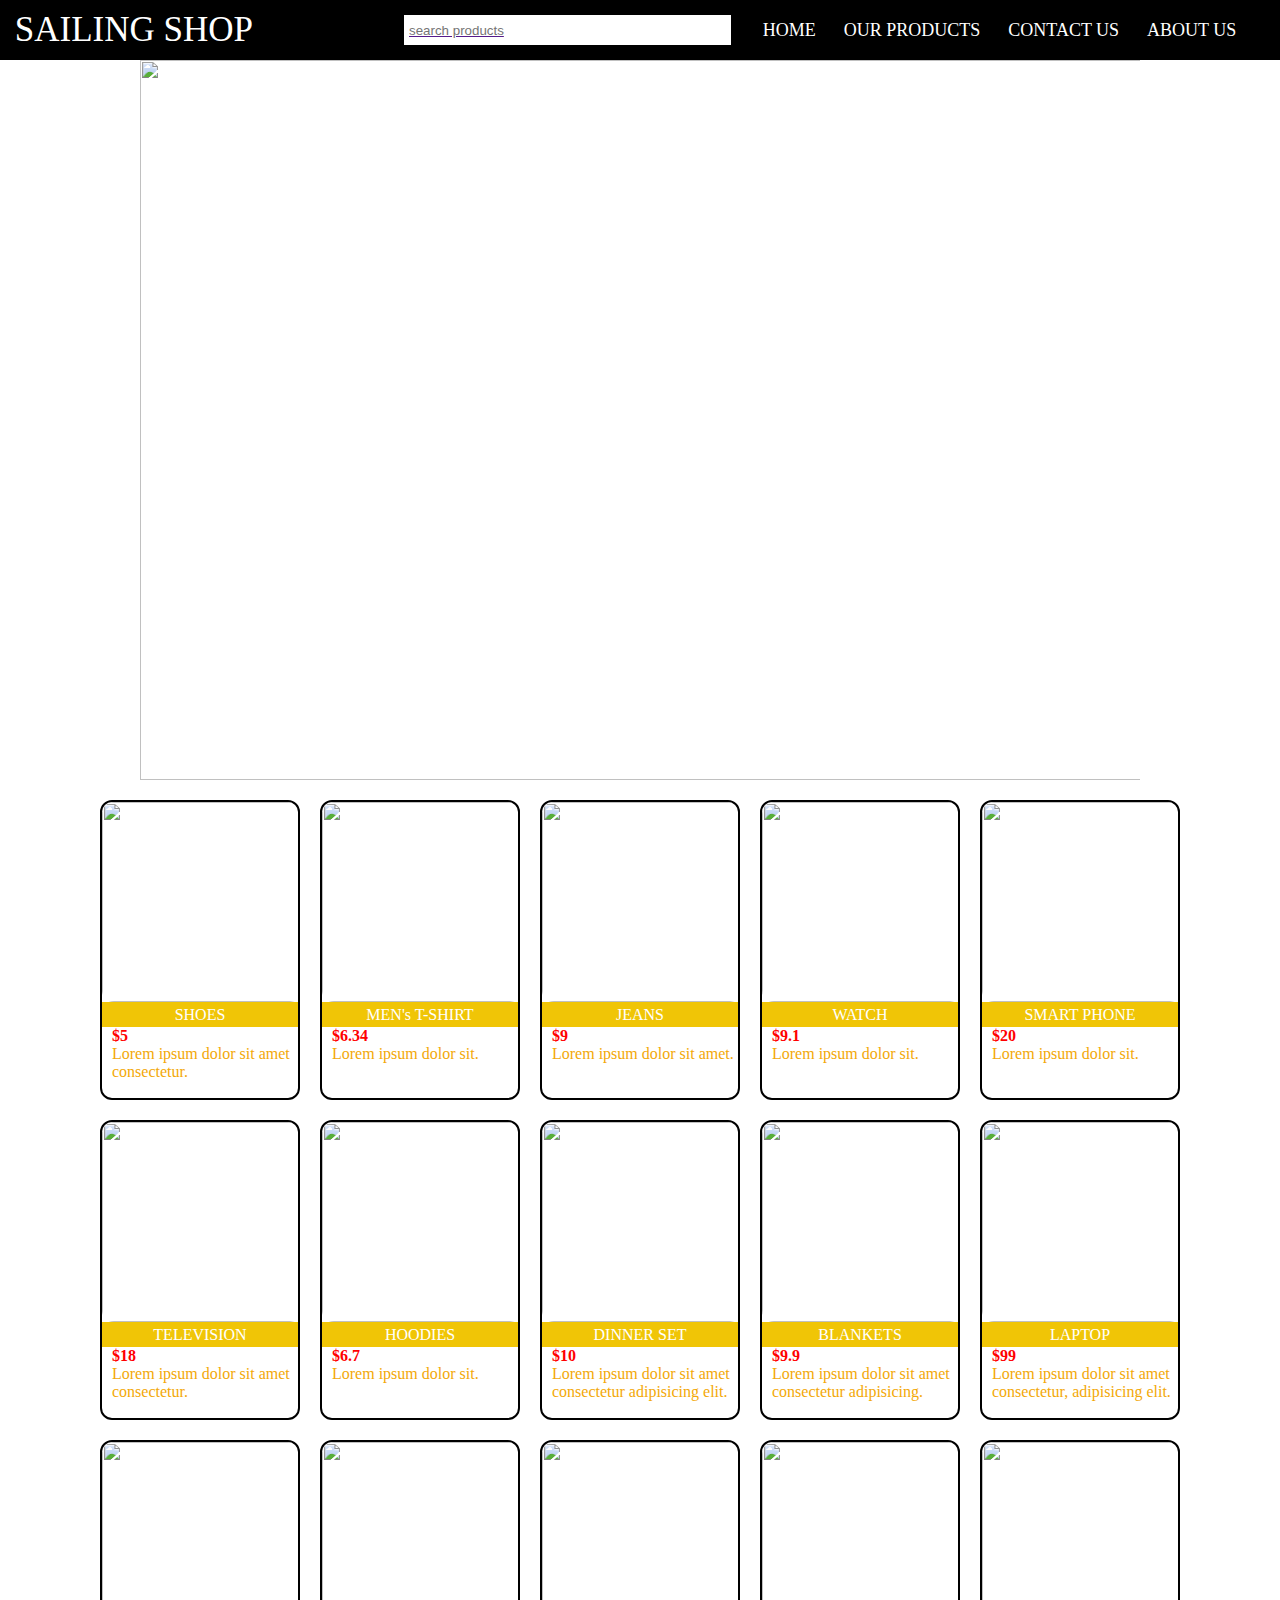
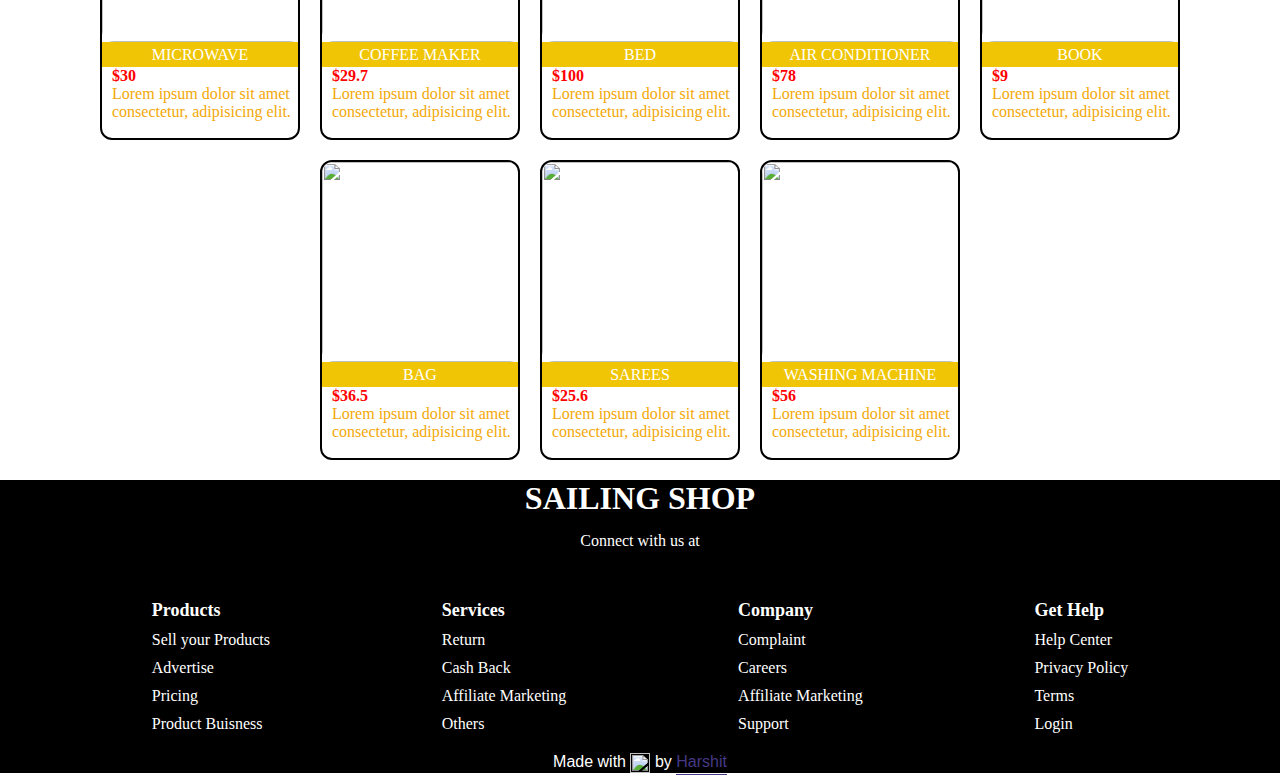
==== index.html @ aac33f69 "Add files via upload" ====
<head>

  <link rel="stylesheet" href="style.css">
  <link href="https://unpkg.com/ionicons@4.5.10-0/dist/css/ionicons.min.css" rel="stylesheet">
</head>

<body>
  <header>
    <div class="logo"><a href="#">SAILING SHOP</a></div>
    <div class="menu">
      <a href="#">
        <ion-icon name="close" class="close"></ion-icon>
      </a>

      <ul>
        <li><a href="#" class="under">HOME</a></li>
        <li><a href="#" class="under">OUR PRODUCTS</a></li>
        <li><a href="#" class="under">CONTACT US</a></li>
        <li><a href="#" class="under">ABOUT US</a></li>
      </ul>
    </div>
    <div class="search">

      <a href=""><input type="text" placeholder="search products" id="input">
        <ion-icon class="s" name="search"></ion-icon>
      </a>
    </div>
    <div class="heading">
      <ul>
        <li><a href="#" class="under">HOME</a></li>
        <li><a href="#shop" class="under">OUR PRODUCTS</a></li>
        <li><a href="#contact" class="under">CONTACT US</a></li>
        <li><a href="about%20us.html" class="under">ABOUT US</a></li>
      </ul>
    </div>
    <div class="heading1">
      <ion-icon name="menu" class="ham"></ion-icon>
    </div>
  </header>
  <section>
    <div class="section">
      <div class="section1">
        <div class="img-slider">
          <img src="https://images.pexels.com/photos/298863/pexels-photo-298863.jpeg?cs=srgb&dl=pexels-terje-sollie-298863.jpg&fm=jpg" alt="" class="img">
          <img src="https://images.pexels.com/photos/318236/pexels-photo-318236.jpeg?cs=srgb&dl=pexels-alexandra-maria-318236.jpg&fm=jpg" alt="" class="img">
          <img src="https://images.pexels.com/photos/135620/pexels-photo-135620.jpeg?cs=srgb&dl=pexels-shattha-pilabut-135620.jpg&fm=jpg" alt="" class="img">
          <img src="https://images.pexels.com/photos/1229861/pexels-photo-1229861.jpeg?auto=compress&cs=tinysrgb&dpr=2&h=750&w=1260" alt="" class="img">
          <img src="https://images.pexels.com/photos/1598505/pexels-photo-1598505.jpeg?auto=compress&cs=tinysrgb&dpr=2&h=750&w=1260" alt="" class="img">
        </div>

      </div>
      <section id="shop">
      <div class="section2">
        <div class="container">
         <a href="shoppage.html" id="shoes"> <div class="items">
            <div class="img img1"><img src="https://images.pexels.com/photos/1478442/pexels-photo-1478442.jpeg?cs=srgb&dl=pexels-ray-piedra-1478442.jpg&fm=jpg" alt=""></div>
            <div class="name">SHOES</div>
            <div class="price">$5</div>
            <div class="info">Lorem ipsum dolor sit amet consectetur.</div>
          </div>
          </a>
          <div class="items">
            <div class="img img2"><img src="https://images.pexels.com/photos/3649765/pexels-photo-3649765.jpeg?auto=compress&cs=tinysrgb&dpr=1&w=500" alt=""></div>
            <div class="name">MEN's T-SHIRT</div>
            <div class="price">$6.34</div>
            <div class="info">Lorem ipsum dolor sit.</div>
          </div>
          <div class="items">
            <div class="img img3"><img src="https://images.pexels.com/photos/934070/pexels-photo-934070.jpeg?cs=srgb&dl=pexels-ylanite-koppens-934070.jpg&fm=jpg" alt=""></div>
            <div class="name">JEANS</div>
            <div class="price">$9</div>
            <div class="info">Lorem ipsum dolor sit amet.</div>
          </div>
          <div class="items">
            <div class="img img1"><img src="https://images.pexels.com/photos/8839887/pexels-photo-8839887.jpeg?auto=compress&cs=tinysrgb&dpr=2&h=650&w=940" alt=""></div>
            <div class="name">WATCH</div>
            <div class="price">$9.1</div>
            <div class="info">Lorem ipsum dolor sit.</div>
          </div>
          <div class="items">
            <div class="img img1"><img src="https://images.pexels.com/photos/193004/pexels-photo-193004.jpeg?cs=srgb&dl=pexels-torsten-dettlaff-193004.jpg&fm=jpg" alt=""></div>
            <div class="name">SMART PHONE</div>
            <div class="price">$20</div>
            <div class="info">Lorem ipsum dolor sit.</div>
          </div>
          <div class="items">
            <div class="img img1"><img src="https://images.pexels.com/photos/5552789/pexels-photo-5552789.jpeg?auto=compress&cs=tinysrgb&dpr=2&h=650&w=940" alt=""></div>
            <div class="name">TELEVISION</div>
            <div class="price">$18</div>
            <div class="info">Lorem ipsum dolor sit amet consectetur.</div>
          </div>
          <div class="items">
            <div class="img img1"><img src="https://images.pexels.com/photos/4295985/pexels-photo-4295985.jpeg?auto=compress&cs=tinysrgb&dpr=1&w=500" alt=""></div>
            <div class="name">HOODIES</div>
            <div class="price">$6.7</div>
            <div class="info">Lorem ipsum dolor sit.</div>
          </div>
          <div class="items">
            <div class="img img1"><img src="https://images.pexels.com/photos/6869492/pexels-photo-6869492.jpeg?cs=srgb&dl=pexels-cottonbro-6869492.jpg&fm=jpg" alt=""></div>
            <div class="name">DINNER SET</div>
            <div class="price">$10</div>
            <div class="info">Lorem ipsum dolor sit amet consectetur adipisicing elit.</div>
          </div>
          <div class="items">
            <div class="img img1"><img src="https://images.pexels.com/photos/1359036/pexels-photo-1359036.jpeg?cs=srgb&dl=pexels-em-hopper-1359036.jpg&fm=jpg" alt=""></div>
            <div class="name">BLANKETS</div>
            <div class="price">$9.9</div>
            <div class="info">Lorem ipsum dolor sit amet consectetur adipisicing.</div>
          </div>
          <div class="items">
            <div class="img img1"><img src="https://images.pexels.com/photos/459654/pexels-photo-459654.jpeg?cs=srgb&dl=pexels-pixabay-459654.jpg&fm=jpg" alt=""></div>
            <div class="name">LAPTOP</div>
            <div class="price">$99</div>
            <div class="info">Lorem ipsum dolor sit amet consectetur, adipisicing elit.</div>
          </div>
          <div class="items">
            <div class="img img1"><img src="https://img.etimg.com/thumb/msid-92692790,width-300,imgsize-18152,,resizemode-4,quality-100/.jpg" alt=""></div>
            <div class="name">MICROWAVE</div>
            <div class="price">$30</div>
            <div class="info">Lorem ipsum dolor sit amet consectetur, adipisicing elit.</div>
          </div>
          <div class="items">
            <div class="img img1"><img src="https://images.pexels.com/photos/362216/pexels-photo-362216.jpeg?cs=srgb&dl=pexels-lynnelle-richardson-362216.jpg&fm=jpg" alt=""></div>
            <div class="name">COFFEE MAKER</div>
            <div class="price">$29.7</div>
            <div class="info">Lorem ipsum dolor sit amet consectetur, adipisicing elit.</div>
          </div>
          <div class="items">
            <div class="img img1"><img src="https://images.pexels.com/photos/164595/pexels-photo-164595.jpeg?cs=srgb&dl=pexels-pixabay-164595.jpg&fm=jpg" alt=""></div>
            <div class="name">BED</div>
            <div class="price">$100</div>
            <div class="info">Lorem ipsum dolor sit amet consectetur, adipisicing elit.</div>
          </div>
          <div class="items">
            <div class="img img1"><img src="https://www.th.sharp/sites/default/files/uploads/2021-06/Picture2.jpg" alt=""></div>
            <div class="name">AIR CONDITIONER</div>
            <div class="price">$78</div>
            <div class="info">Lorem ipsum dolor sit amet consectetur, adipisicing elit.</div>
          </div>
          <div class="items">
            <div class="img img1"><img src="https://images.pexels.com/photos/415071/pexels-photo-415071.jpeg?cs=srgb&dl=pexels-pixabay-415071.jpg&fm=jpg" alt=""></div>
            <div class="name">BOOK</div>
            <div class="price">$9</div>
            <div class="info">Lorem ipsum dolor sit amet consectetur, adipisicing elit.</div>
          </div>
          <div class="items">
            <div class="img img1"><img src="https://images.pexels.com/photos/2081199/pexels-photo-2081199.jpeg?cs=srgb&dl=pexels-athena-2081199.jpg&fm=jpg" alt=""></div>
            <div class="name">BAG</div>
            <div class="price">$36.5</div>
            <div class="info">Lorem ipsum dolor sit amet consectetur, adipisicing elit.</div>
          </div>
          <div class="items">
            <div class="img img1"><img src="https://cdn.shopify.com/s/files/1/0490/1158/9282/files/kanchipuram-1.png?v=1637996778" alt=""></div>
            <div class="name">SAREES</div>
            <div class="price">$25.6</div>
            <div class="info">Lorem ipsum dolor sit amet consectetur, adipisicing elit.</div>
          </div>
          <div class="items">
            <div class="img img1"><img src="https://images.pexels.com/photos/5816934/pexels-photo-5816934.jpeg?auto=compress&cs=tinysrgb&dpr=2&h=650&w=940" alt=""></div>
            <div class="name">WASHING MACHINE</div>
            <div class="price">$56</div>
            <div class="info">Lorem ipsum dolor sit amet consectetur, adipisicing elit.</div>
          </div>
        </div>
      </div>
      </section>
    </div>

  </section>
  <footer>
    <div class="footer0">
      <h1>SAILING SHOP</h1>
    </div>
    <section id="contact">
    <div class="footer1">
      Connect with us at<div class="social-media">
        <a href="https://www.facebook.com/">
          <ion-icon name="logo-facebook"></ion-icon>
        </a>
        <a href="https://www.linkedin.com/">
          <ion-icon name="logo-linkedin"></ion-icon>
        </a>
        <a href="https://www.youtube.com/">
          <ion-icon name="logo-youtube"></ion-icon>
        </a>
        <a href="https://www.instagram.com/">
          <ion-icon name="logo-instagram"></ion-icon>
        </a>
        <a href="https://www.twitter.com/">
          <ion-icon name="logo-twitter"></ion-icon>
        </a>
      </div>
    </div>
    </section>
    <div class="footer2">
      <div class="product">
        <div class="heading">Products</div>
        <div class="div">Sell your Products</div>
        <div class="div">Advertise</div>
        <div class="div">Pricing</div>
        <div class="div">Product Buisness</div>

      </div>
      <div class="services">
        <div class="heading">Services</div>
        <div class="div">Return</div>
        <div class="div">Cash Back</div>
        <div class="div">Affiliate Marketing</div>
        <div class="div">Others</div>
      </div>
      <div class="Company">
        <div class="heading">Company</div>
        <div class="div">Complaint</div>
        <div class="div">Careers</div>
        <div class="div">Affiliate Marketing</div>
        <div class="div">Support</div>
      </div>
      <div class="Get Help">
        <div class="heading">Get Help</div>
        <div class="div">Help Center</div>
        <div class="div">Privacy Policy</div>
        <div class="div">Terms</div>
        <div class="div">Login</div>
      </div>
    </div> <p class="footer-heart">
  Made with <g-emoji class="g-emoji" alias="heart" fallback-src="https://github.githubassets.com/images/icons/emoji/unicode/2764.png">
<img class="emoji" alt="heart" height="20" width="20" src="https://github.githubassets.com/images/icons/emoji/unicode/2764.png"></g-emoji> by <a href="https://www.linkedin.com/in/harshit-kumar-1091901b9/">Harshit</a>
</p>
  </footer>
  <script src="https://unpkg.com/ionicons@4.5.10-0/dist/ionicons.js"></script>
  <script src="js.js"></script>

</body>

</html>
---- style.css ----
* {
  margin: 0;
  padding: 0;
  box-sizing: border-box;
}
header {
  display: flex;
  justify-content: space-evenly;
  align-items: center;
  height: 60px;
  width: 100%;
  background: black;
}
.heading ul {
  display: flex;
}
.logo a {
  color: white;
  transition-duration: 1s;
  font-weight: 800;
}
.logo a:hover {
  color: rgb(240, 197, 6);
  transition-duration: 1s;
}
.heading ul li {
  list-style: none;
}
.heading ul li a {
  margin: 5px;
  text-decoration: none;
  color: black;
  font-weight: 500;
  position: relative;
  color: white;
  margin: 2px 14px;
  font-size: 18px;
  transition-duration: 1s;
}
.heading ul li a:active {
  color: red;
}
.heading ul li a:hover {
  color: rgb(243, 168, 7);
  transition-duration: 1s;
}

.heading ul li a::before {
  content: "";
  height: 2px;
  width: 0px;
  position: absolute;
  left: 0;
  bottom: 0;
  background-color: white;
  transition-duration: 1s;
}
.heading ul li a:hover::before {
  width: 100%;
  transition-duration: 1s;
  background-color: rgb(243, 168, 7);
}
#input {
  height: 30px;
  width: 300px;
  text-decoration: none;
  border: 0px;
  padding: 5px;
}
.logo a {
  color: white;
  font-size: 35px;
  font-weight: 500;
  text-decoration: none;
}
ion-icon {
  width: 30px;
  height: 30px;
  background-color: white;
  color: black;
}
ion-icon:hover {
  cursor: pointer;
}
.search a {
  display: flex;
}
header a ion-icon {
  position: relative;
  right: 3px;
}

.img-slider img {
  height: 720px;
  width: 1080px;
}
@keyframes slide {
  0% {
    left: 0px;
  }
  15% {
    left: 0px;
  }
  20% {
    left: -1080px;
  }
  32% {
    left: -1080px;
  }
  35% {
    left: -2160px;
  }
  47% {
    left: -2160px;
  }
  50% {
    left: -3240px;
  }
  63% {
    left: -3240px;
  }
  66% {
    left: -4320px;
  }
  79% {
    left: -4320px;
  }
  82% {
    left: -5400px;
  }
  100% {
    left: 0px;
  }
}
.img-slider {
  display: flex;
  float: left;
  position: relative;
  width: 1080px;
  height: 720px;
  animation-name: slide;
  animation-duration: 10s;
  animation-iteration-count: infinite;
  transition-duration: 2s;
}

.heading1 {
  opacity: 0;
}
.search {
  display: flex;
  position: relative;
}
.section1 {
  width: 1000px;
  overflow: hidden;

  justify-content: center;
  align-items: center;
  margin: 0px auto;
}
#shoes {
    text-decoration: none;
}
.section2 .container {
  display: flex;
  width: 100%;
  height: max-content;
  flex-wrap: wrap;
  justify-content: center;
  margin: 10px auto;
}
.section2 .container .items {
  margin: 10px;
  width: 200px;
  height: 300px;
  background-color: white;
  border: 2.5px solid black;
  border-radius: 12px;
}
.section2 .container .items .name {
  text-align: center;
  background-color: rgb(240, 197, 6);
  height: 25px;
  padding-top: 4px;
  color: white;
  margin: 0;
}
.section2 .container .items .price {
  float: left;
  padding-left: 10px;
  display: block;
  width: 100%;
  color: rgb(255, 0, 0);
  font-weight: 650;
}
.section2 .container .items .info {
  padding-left: 10px;
  color: rgb(243, 168, 7);
}
.section2 .container .items .img img {
  width: 200px;
  height: 200px;
  margin: 0;
  padding: 0;
  border-radius: 12px;
  transition-duration: 0.8s;
}
.section2 .container .items .img {
  overflow: hidden;
  margin: 0;
}
.section2 .container .items:hover .img img {
  transform: scale(1.2);
  transition-duration: 0.8s;
  border-radius: 12px;
}
footer {
  display: flex;
  flex-direction: column;
  background-color: black;
  align-items: center;
  color: white;
}

.footer1 {
  display: flex;
  flex-direction: column;
  align-items: center;
  color: white;
  margin-top: 15px;
}
.social-media {
  display: flex;
  justify-content: center;
  color: white;
  flex-wrap: wrap;
}
.social-media a {
  color: white;
  margin: 20px;
  border-radius: 5px;
  margin-top: 10px;
  color: white;
}
.social-media a ion-icon {
  color: white;
  background-color: black;
}
.social-media a:hover ion-icon {
  color: red;
  transform: translateY(5px);
}
.footer2 {
  display: flex;
  width: 100%;
  justify-content: space-evenly;
  align-items: center;
  text-decoration: none;
  flex-wrap: wrap;
}
.footer0 {
  font-weight: 1200;
  transition-duration: 1s;
}
.footer0:hover {
  color: rgb(243, 168, 7);
}
.footer2 .heading {
  font-weight: 900;
  font-size: 18px;
}
.footer3 {
  margin-top: 60px;
  margin-bottom: 20px;
  display: flex;
  flex-wrap: wrap;
  justify-content: center;
}
.footer2 .heading:hover {
  color: rgb(243, 168, 7);
}
.footer2 .div:hover {
  transform: scale(1.05);
}
.footer3 h4 {
  margin: 0 10px;
}
.footer2 div {
  margin: 10px;
}
.menu {
  visibility: hidden;
}
.heading1 .ham:active {
  color: red;
}
.items {
  overflow: hidden;
}
.ham,
.close {
  cursor: pointer;
}

@media screen and (max-width: 1250px) {
  .heading ul li {
    display: none;
  }

  .items {
    transform: scale(0.9);
  }
  .img-slider img {
    height: 60vw;
    width: 80vw;
  }
  .ham:active {
    color: red;
  }
  .menu {
    display: flex;
    flex-direction: column;
    align-items: center;
  }
  .menu a ion-icon {
    position: absolute;
  }

  @keyframes slide1 {
    0% {
      left: 0vw;
    }
    15% {
      left: 0vw;
    }
    20% {
      left: -80vw;
    }
    32% {
      left: -80vw;
    }
    35% {
      left: -160vw;
    }
    47% {
      left: -160vw;
    }
    50% {
      left: -240vw;
    }
    63% {
      left: -240vw;
    }
    66% {
      left: -320vw;
    }
    79% {
      left: -320vw;
    }
    82% {
      left: -400vw;
    }
    100% {
      left: 0vw;
    }
  }
  .menu ul {
    display: flex;
    flex-direction: column;
    position: absolute;
    width: 100vw;
    height: 100vh;
    background-color: black;
    left: 0;
    top: 0;
    z-index: 11;
    align-items: center;
    justify-content: center;
    opacity: 1;
  }
  .close {
    z-index: 34;

    color: white;
    background-color: black;
  }
  .close:active {
    color: red;
  }
  .menu ul li {
    list-style: none;
    margin: 20px;
    border-top: 3px solid white;
    width: 80%;
    text-align: center;

    padding-top: 10px;
  }
  .menu ul li a {
    text-decoration: none;
    padding-top: 10px;
    color: white;
    font-weight: 900;
  }
  .menu ul li a:hover {
    color: rgb(240, 197, 6);
  }
  .img-slider {
    display: flex;
    float: left;
    position: relative;
    width: 80%;
    height: 60%;
    animation-name: slide1;
    animation-duration: 10s;
    animation-iteration-count: infinite;
    transition-duration: 2s;
  }
  .section1 {
    width: 80%;
    overflow: hidden;

    justify-content: center;
    align-items: center;
    margin: 0px auto;
  }

  .heading1 {
    opacity: 1;
    position: relative;
    bottom: 8px;
  }
  .search a {
    display: flex;
    flex-wrap: nowrap;
  }

  .heading1 .ham {
    background-color: black;
    color: white;
  }
  #input {
    width: 200px;
    flex-shrink: 2;
  }
  header {
    height: 150px;
  }
}
@media screen and (max-width: 550px) {
  .heading ul li {
    display: none;
  }
  .heading1 {
    opacity: 1;

    bottom: 8px;
  }

  header {
    height: 250px;
    flex-wrap: wrap;
    display: flex;
    flex-direction: column;
  }
  #input {
    width: 150px;
  }
  .close {
    z-index: 34;
  }

  .search a {
    display: flex;
    flex-wrap: nowrap;
  }
}
.footer-heart{text-align:center;font-family: open sans, sans-serif;}

.footer-heart a{border-bottom: 1px solid #453886;color: #453886;padding-bottom: .25em; text-decoration: none;}

.footer-heart a:hover{color:#2196f3; background-image: url("data:image/svg+xml;charset=utf8,%3Csvg id='squiggle-link' xmlns='http://www.w3.org/2000/svg' xmlns:xlink='http://www.w3.org/1999/xlink' xmlns:ev='http://www.w3.org/2001/xml-events' viewBox='0 0 20 4'%3E%3Cstyle type='text/css'%3E.squiggle{animation:shift .3s linear infinite;}@keyframes shift {from {transform:translateX(0);}to {transform:translateX(-20px);}}%3C/style%3E%3Cpath fill='none' stroke='%23453886' stroke-width='2' class='squiggle' d='M0,3.5 c 5,0,5,-3,10,-3 s 5,3,10,3 c 5,0,5,-3,10,-3 s 5,3,10,3'/%3E%3C/svg%3E");
  background-position: bottom;
  background-repeat: repeat-x;
  background-size: 20%;
  border-bottom: 0;
  padding-bottom: .3em;
  text-decoration: none;}

.emoji{vertical-align: middle;}
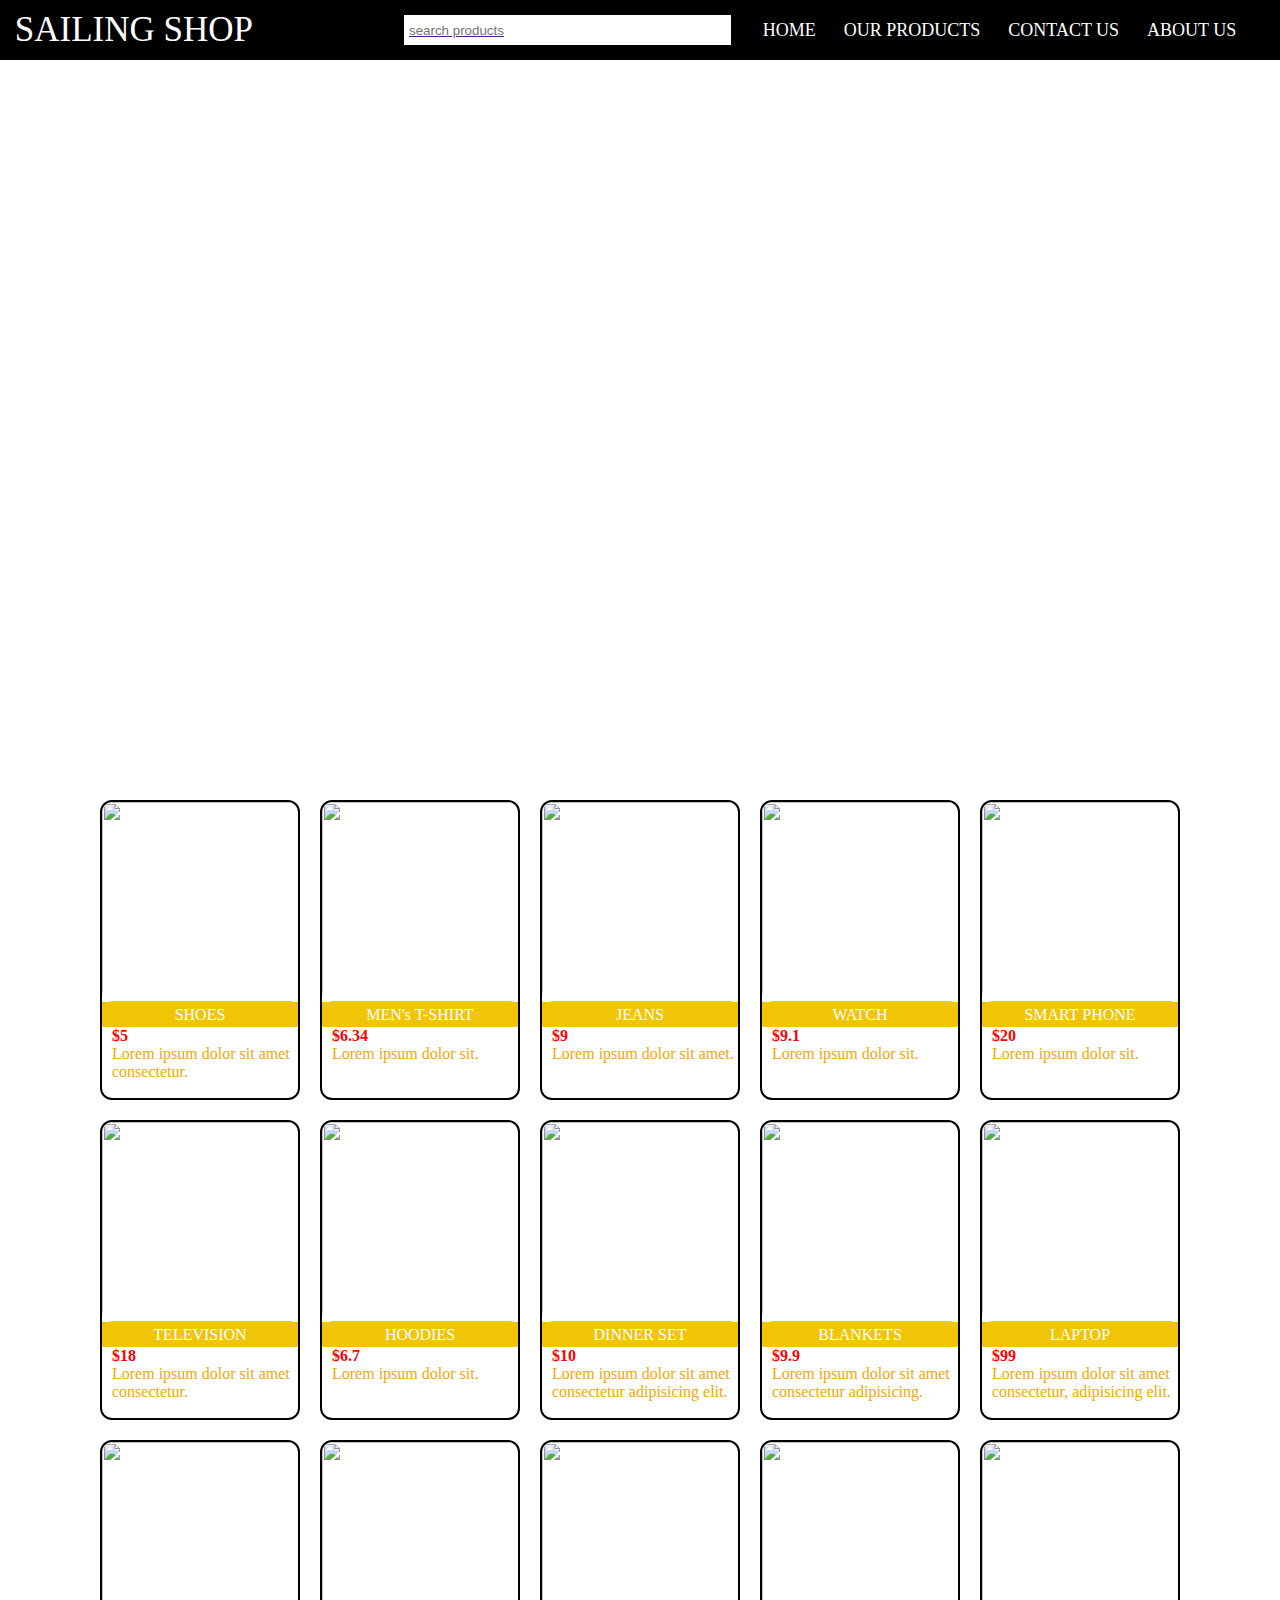
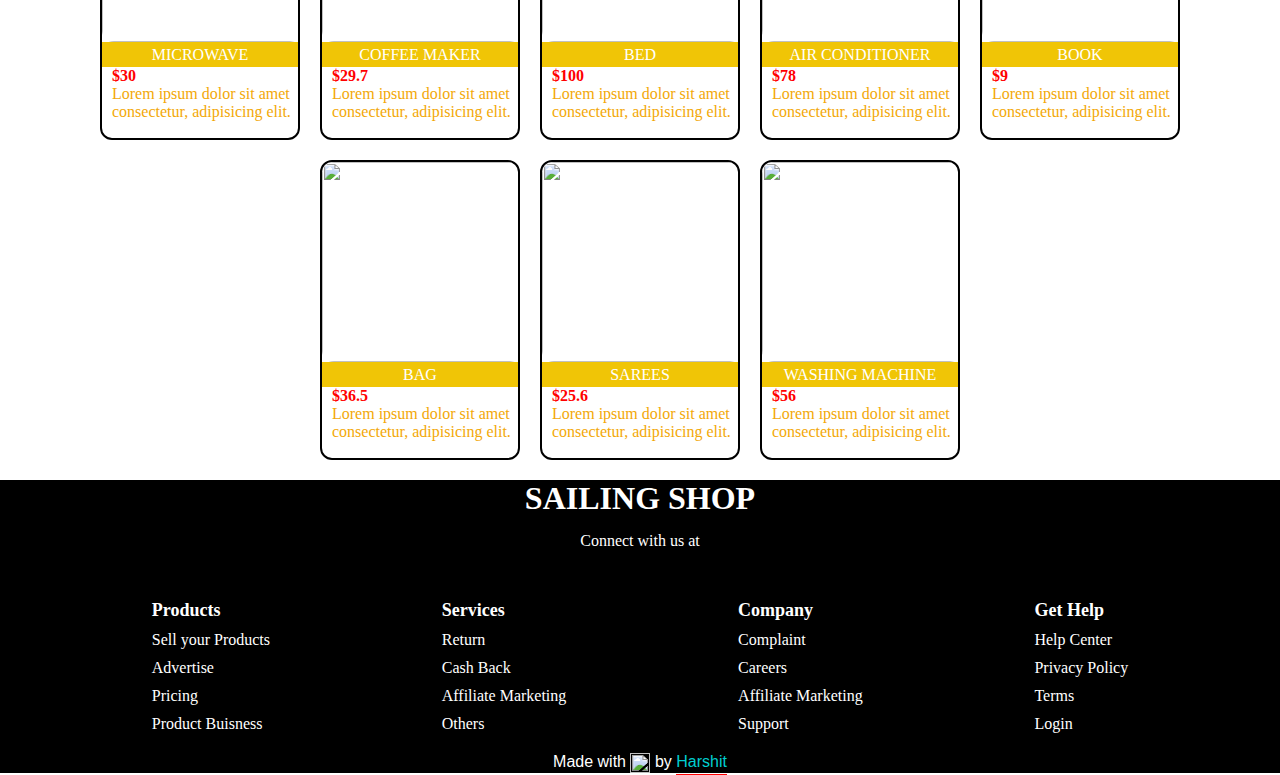
==== commit 23e5593a: "Add files via upload" ====
--- a/index.html
+++ b/index.html
@@ -14,9 +14,9 @@
 
       <ul>
         <li><a href="#" class="under">HOME</a></li>
-        <li><a href="#" class="under">OUR PRODUCTS</a></li>
-        <li><a href="#" class="under">CONTACT US</a></li>
-        <li><a href="#" class="under">ABOUT US</a></li>
+        <li><a href="#shop" class="under">OUR PRODUCTS</a></li>
+        <li><a href="#contact" class="under">CONTACT US</a></li>
+        <li><a href="about%20us.html" class="under">ABOUT US</a></li>
       </ul>
     </div>
     <div class="search">
--- a/style.css
+++ b/style.css
@@ -89,10 +89,12 @@
   position: relative;
   right: 3px;
 }
-
+.section1{
+    height: 720px;
+}
 .img-slider img {
-  height: 720px;
-  width: 1080px;
+  height: auto;
+  width: auto;
 }
 @keyframes slide {
   0% {
@@ -478,14 +480,17 @@
 }
 .footer-heart{text-align:center;font-family: open sans, sans-serif;}
 
-.footer-heart a{border-bottom: 1px solid #453886;color: #453886;padding-bottom: .25em; text-decoration: none;}
-
-.footer-heart a:hover{color:#2196f3; background-image: url("data:image/svg+xml;charset=utf8,%3Csvg id='squiggle-link' xmlns='http://www.w3.org/2000/svg' xmlns:xlink='http://www.w3.org/1999/xlink' xmlns:ev='http://www.w3.org/2001/xml-events' viewBox='0 0 20 4'%3E%3Cstyle type='text/css'%3E.squiggle{animation:shift .3s linear infinite;}@keyframes shift {from {transform:translateX(0);}to {transform:translateX(-20px);}}%3C/style%3E%3Cpath fill='none' stroke='%23453886' stroke-width='2' class='squiggle' d='M0,3.5 c 5,0,5,-3,10,-3 s 5,3,10,3 c 5,0,5,-3,10,-3 s 5,3,10,3'/%3E%3C/svg%3E");
+.footer-heart a{border-bottom: 1px solid red;color: darkturquoise;padding-bottom: .25em; text-decoration: none;}
+
+.footer-heart a:hover{color:orange; background-image: url("data:image/svg+xml;charset=utf8,%3Csvg id='squiggle-link' xmlns='http://www.w3.org/2000/svg' xmlns:xlink='http://www.w3.org/1999/xlink' xmlns:ev='http://www.w3.org/2001/xml-events' viewBox='0 0 20 4'%3E%3Cstyle type='text/css'%3E.squiggle{animation:shift .3s linear infinite;}@keyframes shift {from {transform:translateX(0);}to {transform:translateX(-20px);}}%3C/style%3E%3Cpath fill='none' stroke='%23453886' stroke-width='2' class='squiggle' d='M0,3.5 c 5,0,5,-3,10,-3 s 5,3,10,3 c 5,0,5,-3,10,-3 s 5,3,10,3'/%3E%3C/svg%3E");
   background-position: bottom;
   background-repeat: repeat-x;
   background-size: 20%;
   border-bottom: 0;
   padding-bottom: .3em;
-  text-decoration: none;}
-
-.emoji{vertical-align: middle;}+  text-decoration: none;
+
+}
+
+.emoji{vertical-align: middle;}
+
